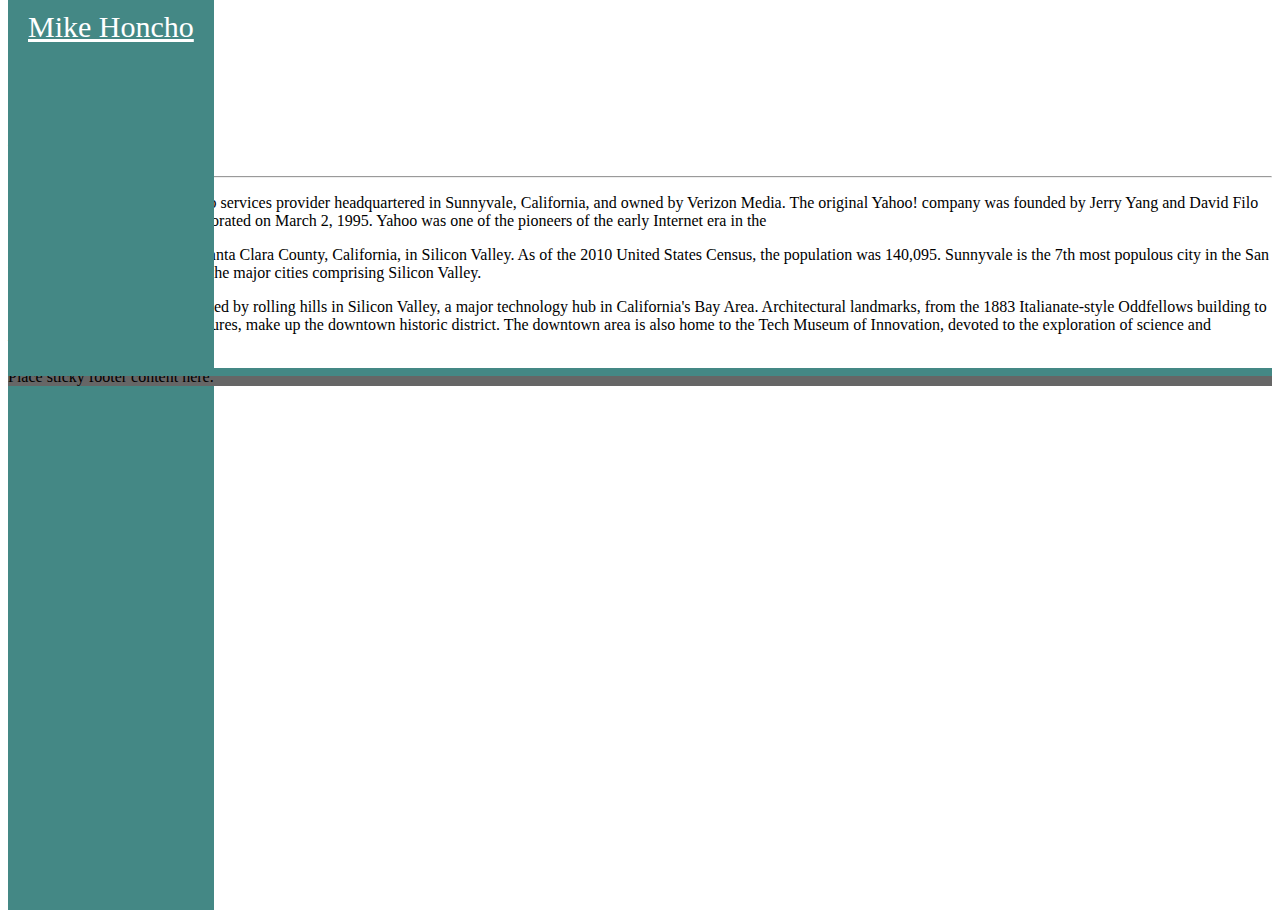
==== index.html @ 726b3a17 "updated css" ====
<!DOCTYPE html>
<html>
<head>
    <meta charset='utf-8'>
    <meta http-equiv='X-UA-Compatible' content='IE=edge'>
    <title>Page Title</title>
    <meta name='viewport' content='width=device-width, initial-scale=1'>
    <link rel='stylesheet' type='text/css' media='screen' href='index.css'>
    <script src='main.js'></script>
    <script src="https://code.jquery.com/jquery-3.3.1.slim.min.js" integrity="sha384-q8i/X+965DzO0rT7abK41JStQIAqVgRVzpbzo5smXKp4YfRvH+8abtTE1Pi6jizo" crossorigin="anonymous"></script>
    <script src="https://cdnjs.cloudflare.com/ajax/libs/popper.js/1.14.7/umd/popper.min.js" integrity="sha384-UO2eT0CpHqdSJQ6hJty5KVphtPhzWj9WO1clHTMGa3JDZwrnQq4sF86dIHNDz0W1" crossorigin="anonymous"></script>
    <script src="https://stackpath.bootstrapcdn.com/bootstrap/4.3.1/js/bootstrap.min.js" integrity="sha384-JjSmVgyd0p3pXB1rRibZUAYoIIy6OrQ6VrjIEaFf/nJGzIxFDsf4x0xIM+B07jRM" crossorigin="anonymous"></script>
</head>
<body class="d-flex flex-column h-100">  
    <nav class="navbar navbar-expand-lg navbar-light bg-light">
        <div class="container">
            <div class="row w-100">
                <a class="navbar-brand" href="#">Mike Honcho</a>
                <button class="navbar-toggler" type="button" data-toggle="collapse" data-target="#navbarSupportedContent" aria-controls="navbarSupportedContent" aria-expanded="false" aria-label="Toggle navigation">
                    <span class="navbar-toggler-icon"></span>
                </button>
                <div class="collapse navbar-collapse" id="navbarSupportedContent">
                    <ul class="navbar-nav ml-auto">
                        <li class="nav-item active">
                            <a class="nav-link" href="index.html">About</a>
                        </li>
                        <li class="nav-item ">
                            <a class="nav-link" href="portfolio.html">Portfolio</a>
                        </li>
                        <li class="nav-item">
                            <a class="nav-link" href="contact.html">Contact</a>
                        </li>
                    </ul>
                </div>
            </div>
    
        </div>
    </nav>
    <div class="container shadow-sm p-3 mb-5 mt-5 bg-white">
        <h1>About Me</h1>
        <hr class="my-4">
    
        <div class="row p-3">
    
                <p>
                    <img  class="img-thumbnail rounded float-left m-2 " style="max-height: 200px; max-width: 200px;" src="https://scontent-lax3-1.xx.fbcdn.net/v/t1.0-9/11182357_1096074207074841_6814735058508560060_n.jpg?_nc_cat=101&_nc_oc=AQmrPelQe7byu21-ttP-9j_ioHpI-r1VEc__goblYsksEGI9aja_Iz7M9DHWHhLzihA&_nc_ht=scontent-lax3-1.xx&oh=2a957e8a6945e4cb37f29bc49fb297bf&oe=5E069A2A" alt="...">
                    Yahoo! is an American web services provider headquartered in Sunnyvale, California, and owned by Verizon Media. The original Yahoo! company was founded by Jerry Yang and David Filo in January 1994 and was incorporated on March 2, 1995. Yahoo was one of the pioneers of the early Internet era in the
    
                </p>
                <p>Sunnyvale is a city located in Santa Clara County, California, in Silicon Valley. As of the 2010 United States Census, the population was 140,095. Sunnyvale is the 7th most populous city in the San Francisco Bay Area and one of the major cities comprising Silicon Valley. </p>
    
                <p>San Jose is a large city surrounded by rolling hills in Silicon Valley, a major technology hub in California's Bay Area. Architectural landmarks, from the 1883 Italianate-style Oddfellows building to Spanish Colonial Revival structures, make up the downtown historic district. The downtown area is also home to the Tech Museum of Innovation, devoted to the exploration of science and technology.</p>
        </div>
    </div>
    <footer class="footer mt-auto py-3">
        <div class="bar"></div>
        <div class="container">
            <span class="text-muted">Place sticky footer content here.</span>
        </div>
    </footer>


</body>
</html>
---- index.css ----
body{
    --teal: #448885;
    --grey: #666666;
    font-family:  "Georgia";
    background-image: url("concrete_seamless: png;");
    background-repeat: repeat;
}
.navbar{
    min-height: 75px;
}
.navbar-light .navbar-brand{
    background-color: var(--teal);
    color: white;
    height: 100%;
    min-height: 50px;
    top:0;
    font-size: 30px;
    position: absolute;
    padding-top: 10px;
    padding-left: 20px;
    padding-right: 20px;
}
.navbar-nav{
    font-family: Arial;
}
h1{
    color: var(--teal);
}
.figure{
    overflow: hidden;
    position: relative;
    height: 150px;
    width: 150px;
}
.figure-caption{
    background-color: var(--teal);
    position: absolute;
    width: 100%;
    bottom: 5%;
}

.image-caption{
    font-size: 18px;
    color: white;
    padding-top: 15px;
    padding-bottom: 15px;
}
.footer{
    background-color: var(--grey);
    position: relative;
}
.footer:before{
    content:"";
    display: block;
    position: absolute;
    width: 100%;
    top:0;
    height: 8px;
    background-color: var(--teal);
}
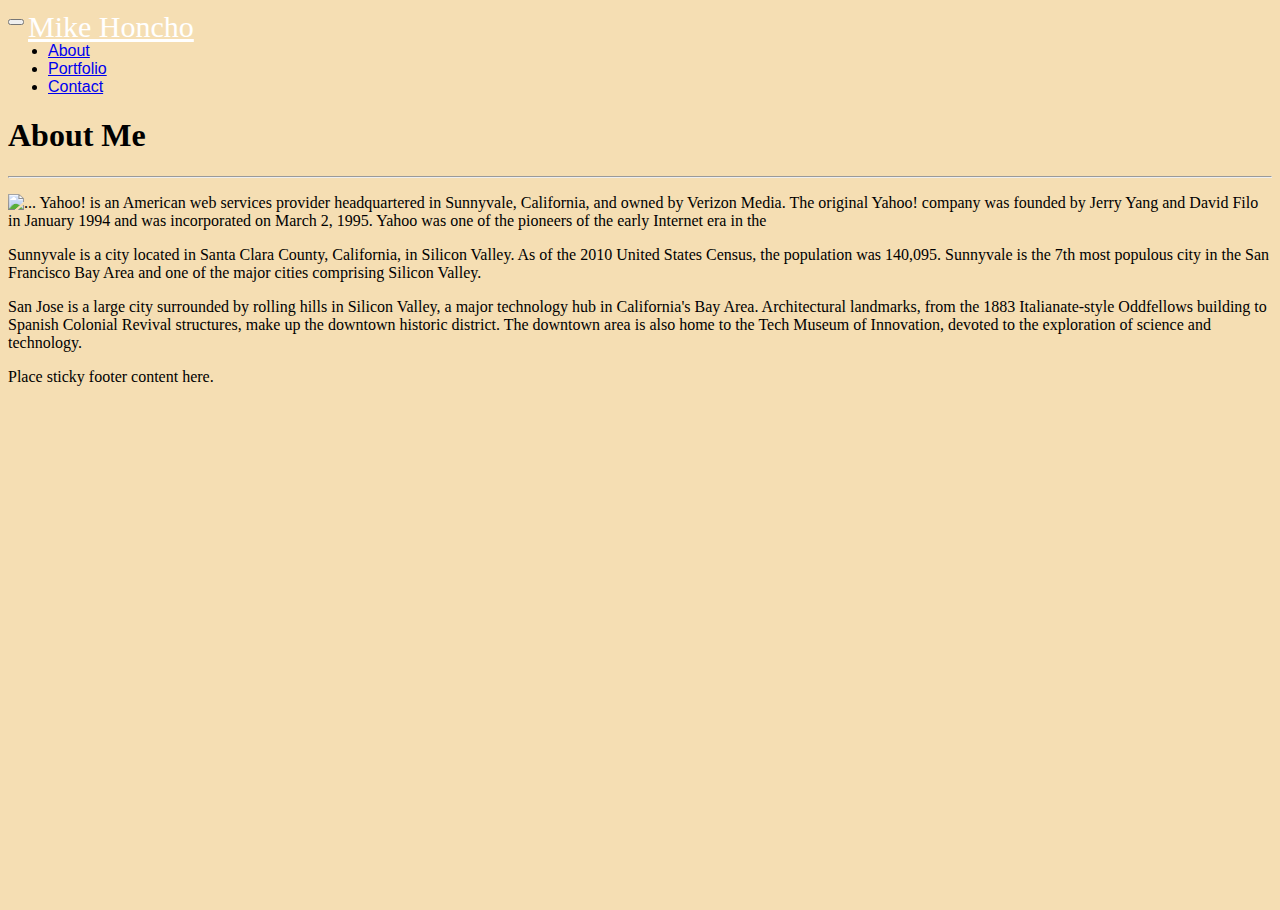
==== commit 46ed1eca: "updating homework 2" ====
--- a/index.html
+++ b/index.html
@@ -3,10 +3,9 @@
 <head>
     <meta charset='utf-8'>
     <meta http-equiv='X-UA-Compatible' content='IE=edge'>
-    <title>Page Title</title>
+    <title>Waleed McLean Dev</title>
     <meta name='viewport' content='width=device-width, initial-scale=1'>
     <link rel='stylesheet' type='text/css' media='screen' href='index.css'>
-    <script src='main.js'></script>
     <script src="https://code.jquery.com/jquery-3.3.1.slim.min.js" integrity="sha384-q8i/X+965DzO0rT7abK41JStQIAqVgRVzpbzo5smXKp4YfRvH+8abtTE1Pi6jizo" crossorigin="anonymous"></script>
     <script src="https://cdnjs.cloudflare.com/ajax/libs/popper.js/1.14.7/umd/popper.min.js" integrity="sha384-UO2eT0CpHqdSJQ6hJty5KVphtPhzWj9WO1clHTMGa3JDZwrnQq4sF86dIHNDz0W1" crossorigin="anonymous"></script>
     <script src="https://stackpath.bootstrapcdn.com/bootstrap/4.3.1/js/bootstrap.min.js" integrity="sha384-JjSmVgyd0p3pXB1rRibZUAYoIIy6OrQ6VrjIEaFf/nJGzIxFDsf4x0xIM+B07jRM" crossorigin="anonymous"></script>
@@ -43,7 +42,7 @@
         <div class="row p-3">
     
                 <p>
-                    <img  class="img-thumbnail rounded float-left m-2 " style="max-height: 200px; max-width: 200px;" src="https://scontent-lax3-1.xx.fbcdn.net/v/t1.0-9/11182357_1096074207074841_6814735058508560060_n.jpg?_nc_cat=101&_nc_oc=AQmrPelQe7byu21-ttP-9j_ioHpI-r1VEc__goblYsksEGI9aja_Iz7M9DHWHhLzihA&_nc_ht=scontent-lax3-1.xx&oh=2a957e8a6945e4cb37f29bc49fb297bf&oe=5E069A2A" alt="...">
+                    <img  class="img-thumbnail rounded float-left m-2 " style="max-height: 200px; max-width: 200px;" src="https://searchengineland.com/figz/wp-content/seloads/2015/12/google-amp-fast-speed-travel-ss-1920.jpg" alt="...">
                     Yahoo! is an American web services provider headquartered in Sunnyvale, California, and owned by Verizon Media. The original Yahoo! company was founded by Jerry Yang and David Filo in January 1994 and was incorporated on March 2, 1995. Yahoo was one of the pioneers of the early Internet era in the
     
                 </p>
--- a/index.css
+++ b/index.css
@@ -1,7 +1,6 @@
 body{
-    --teal: #448885;
-    --grey: #666666;
-    font-family:  "Georgia";
+    background-color: wheat;
+    font-family: Georgia, 'Times New Roman', Times, serif;
     background-image: url("concrete_seamless: png;");
     background-repeat: repeat;
 }
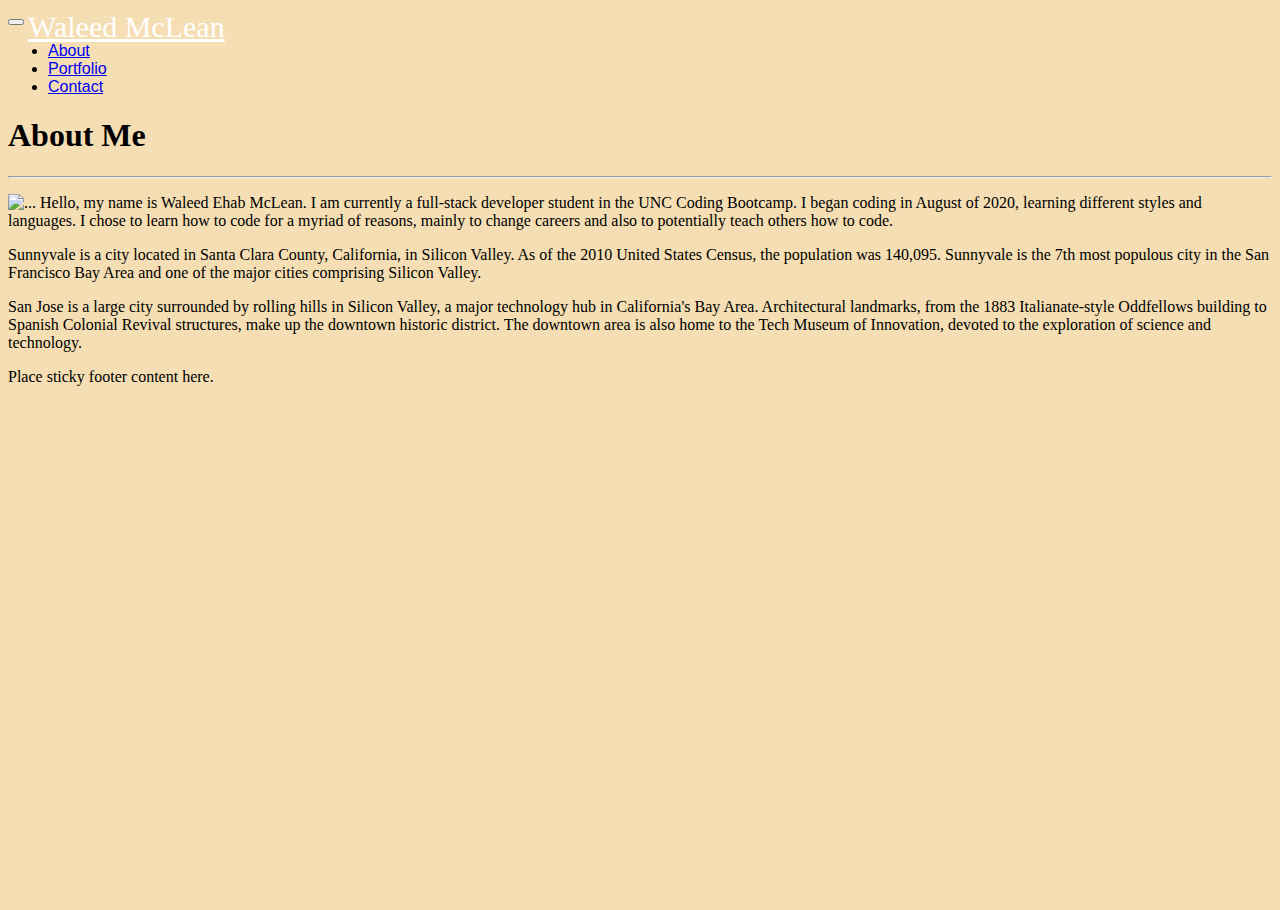
==== commit f3b7d880: "redoing homework 2" ====
--- a/index.html
+++ b/index.html
@@ -1,63 +1,100 @@
 <!DOCTYPE html>
 <html>
-<head>
-    <meta charset='utf-8'>
-    <meta http-equiv='X-UA-Compatible' content='IE=edge'>
+  <head>
+    <meta charset="utf-8" />
+    <meta http-equiv="X-UA-Compatible" content="IE=edge" />
     <title>Waleed McLean Dev</title>
-    <meta name='viewport' content='width=device-width, initial-scale=1'>
-    <link rel='stylesheet' type='text/css' media='screen' href='index.css'>
-    <script src="https://code.jquery.com/jquery-3.3.1.slim.min.js" integrity="sha384-q8i/X+965DzO0rT7abK41JStQIAqVgRVzpbzo5smXKp4YfRvH+8abtTE1Pi6jizo" crossorigin="anonymous"></script>
-    <script src="https://cdnjs.cloudflare.com/ajax/libs/popper.js/1.14.7/umd/popper.min.js" integrity="sha384-UO2eT0CpHqdSJQ6hJty5KVphtPhzWj9WO1clHTMGa3JDZwrnQq4sF86dIHNDz0W1" crossorigin="anonymous"></script>
-    <script src="https://stackpath.bootstrapcdn.com/bootstrap/4.3.1/js/bootstrap.min.js" integrity="sha384-JjSmVgyd0p3pXB1rRibZUAYoIIy6OrQ6VrjIEaFf/nJGzIxFDsf4x0xIM+B07jRM" crossorigin="anonymous"></script>
-</head>
-<body class="d-flex flex-column h-100">  
+    <meta name="viewport" content="width=device-width, initial-scale=1" />
+    <link rel="stylesheet" type="text/css" media="screen" href="index.css" />
+    <script
+      src="https://code.jquery.com/jquery-3.3.1.slim.min.js"
+      integrity="sha384-q8i/X+965DzO0rT7abK41JStQIAqVgRVzpbzo5smXKp4YfRvH+8abtTE1Pi6jizo"
+      crossorigin="anonymous"
+    ></script>
+    <script
+      src="https://cdnjs.cloudflare.com/ajax/libs/popper.js/1.14.7/umd/popper.min.js"
+      integrity="sha384-UO2eT0CpHqdSJQ6hJty5KVphtPhzWj9WO1clHTMGa3JDZwrnQq4sF86dIHNDz0W1"
+      crossorigin="anonymous"
+    ></script>
+    <script
+      src="https://stackpath.bootstrapcdn.com/bootstrap/4.3.1/js/bootstrap.min.js"
+      integrity="sha384-JjSmVgyd0p3pXB1rRibZUAYoIIy6OrQ6VrjIEaFf/nJGzIxFDsf4x0xIM+B07jRM"
+      crossorigin="anonymous"
+    ></script>
+  </head>
+  <body class="d-flex flex-column h-100">
     <nav class="navbar navbar-expand-lg navbar-light bg-light">
-        <div class="container">
-            <div class="row w-100">
-                <a class="navbar-brand" href="#">Mike Honcho</a>
-                <button class="navbar-toggler" type="button" data-toggle="collapse" data-target="#navbarSupportedContent" aria-controls="navbarSupportedContent" aria-expanded="false" aria-label="Toggle navigation">
-                    <span class="navbar-toggler-icon"></span>
-                </button>
-                <div class="collapse navbar-collapse" id="navbarSupportedContent">
-                    <ul class="navbar-nav ml-auto">
-                        <li class="nav-item active">
-                            <a class="nav-link" href="index.html">About</a>
-                        </li>
-                        <li class="nav-item ">
-                            <a class="nav-link" href="portfolio.html">Portfolio</a>
-                        </li>
-                        <li class="nav-item">
-                            <a class="nav-link" href="contact.html">Contact</a>
-                        </li>
-                    </ul>
-                </div>
-            </div>
-    
+      <div class="container">
+        <div class="row w-100">
+          <a class="navbar-brand" href="#">Waleed McLean</a>
+          <button
+            class="navbar-toggler"
+            type="button"
+            data-toggle="collapse"
+            data-target="#navbarSupportedContent"
+            aria-controls="navbarSupportedContent"
+            aria-expanded="false"
+            aria-label="Toggle navigation"
+          >
+            <span class="navbar-toggler-icon"></span>
+          </button>
+          <div class="collapse navbar-collapse" id="navbarSupportedContent">
+            <ul class="navbar-nav ml-auto">
+              <li class="nav-item active">
+                <a class="nav-link" href="index.html">About</a>
+              </li>
+              <li class="nav-item">
+                <a class="nav-link" href="portfolio.html">Portfolio</a>
+              </li>
+              <li class="nav-item">
+                <a class="nav-link" href="contact.html">Contact</a>
+              </li>
+            </ul>
+          </div>
         </div>
+      </div>
     </nav>
     <div class="container shadow-sm p-3 mb-5 mt-5 bg-white">
-        <h1>About Me</h1>
-        <hr class="my-4">
-    
-        <div class="row p-3">
-    
-                <p>
-                    <img  class="img-thumbnail rounded float-left m-2 " style="max-height: 200px; max-width: 200px;" src="https://searchengineland.com/figz/wp-content/seloads/2015/12/google-amp-fast-speed-travel-ss-1920.jpg" alt="...">
-                    Yahoo! is an American web services provider headquartered in Sunnyvale, California, and owned by Verizon Media. The original Yahoo! company was founded by Jerry Yang and David Filo in January 1994 and was incorporated on March 2, 1995. Yahoo was one of the pioneers of the early Internet era in the
-    
-                </p>
-                <p>Sunnyvale is a city located in Santa Clara County, California, in Silicon Valley. As of the 2010 United States Census, the population was 140,095. Sunnyvale is the 7th most populous city in the San Francisco Bay Area and one of the major cities comprising Silicon Valley. </p>
-    
-                <p>San Jose is a large city surrounded by rolling hills in Silicon Valley, a major technology hub in California's Bay Area. Architectural landmarks, from the 1883 Italianate-style Oddfellows building to Spanish Colonial Revival structures, make up the downtown historic district. The downtown area is also home to the Tech Museum of Innovation, devoted to the exploration of science and technology.</p>
-        </div>
+      <h1>About Me</h1>
+      <hr class="my-4" />
+
+      <div class="row p-3">
+        <p>
+          <img
+            class="img-thumbnail rounded float-left m-2"
+            style="max-height: 200px; max-width: 200px"
+            src="https://searchengineland.com/figz/wp-content/seloads/2015/12/google-amp-fast-speed-travel-ss-1920.jpg"
+            alt="..."
+          />
+          Hello, my name is Waleed Ehab McLean. I am currently a full-stack
+          developer student in the UNC Coding Bootcamp. I began coding in August
+          of 2020, learning different styles and languages. I chose to learn how
+          to code for a myriad of reasons, mainly to change careers and also to
+          potentially teach others how to code.
+        </p>
+        <p>
+          Sunnyvale is a city located in Santa Clara County, California, in
+          Silicon Valley. As of the 2010 United States Census, the population
+          was 140,095. Sunnyvale is the 7th most populous city in the San
+          Francisco Bay Area and one of the major cities comprising Silicon
+          Valley.
+        </p>
+
+        <p>
+          San Jose is a large city surrounded by rolling hills in Silicon
+          Valley, a major technology hub in California's Bay Area. Architectural
+          landmarks, from the 1883 Italianate-style Oddfellows building to
+          Spanish Colonial Revival structures, make up the downtown historic
+          district. The downtown area is also home to the Tech Museum of
+          Innovation, devoted to the exploration of science and technology.
+        </p>
+      </div>
     </div>
     <footer class="footer mt-auto py-3">
-        <div class="bar"></div>
-        <div class="container">
-            <span class="text-muted">Place sticky footer content here.</span>
-        </div>
+      <div class="bar"></div>
+      <div class="container">
+        <span class="text-muted">Place sticky footer content here.</span>
+      </div>
     </footer>
-
-
-</body>
-</html>+  </body>
+</html>
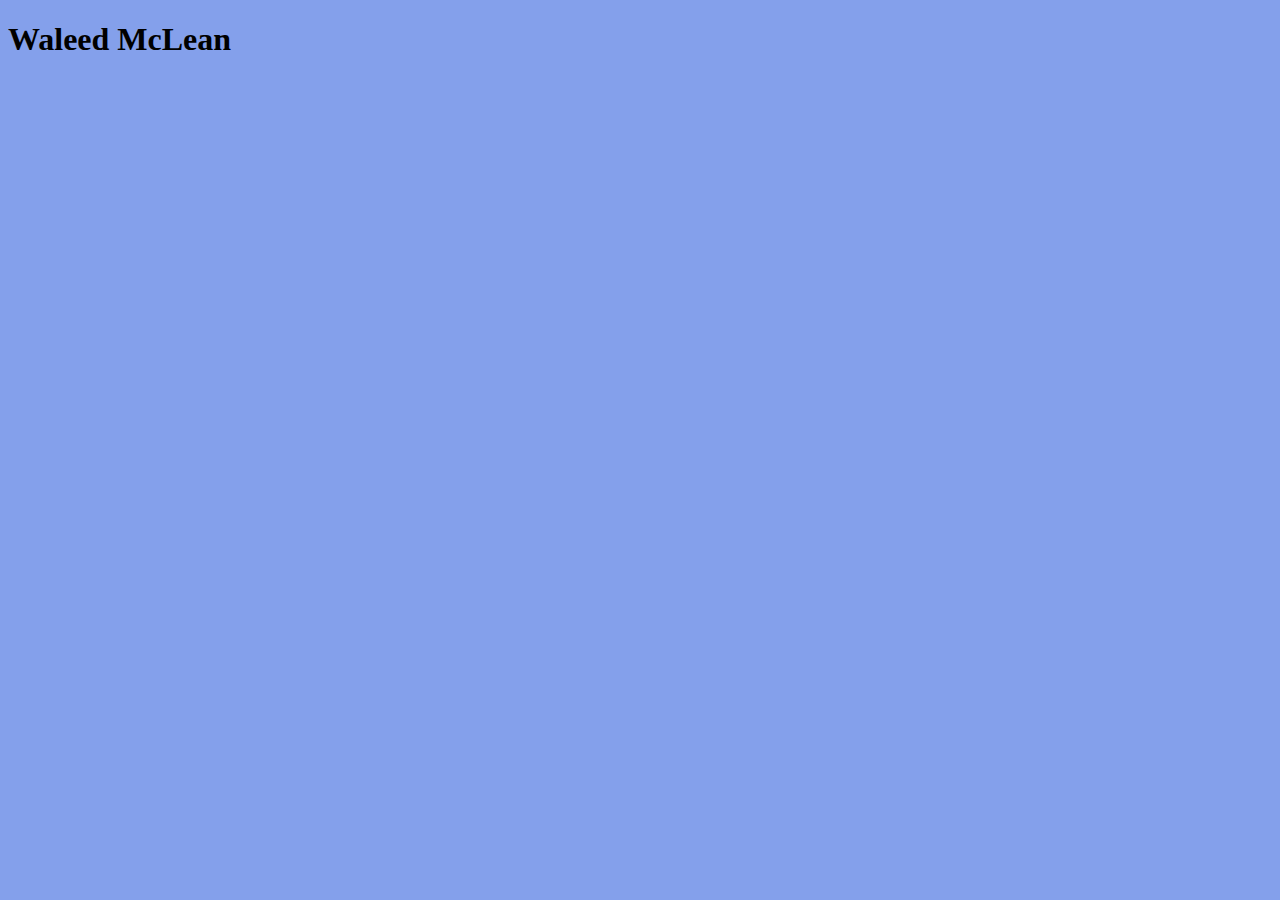
==== commit 173cdd27: "redoing html and css" ====
--- a/index.html
+++ b/index.html
@@ -1,100 +1,38 @@
 <!DOCTYPE html>
-<html>
+<html lang="en">
   <head>
+    <!-- Required meta tags -->
     <meta charset="utf-8" />
-    <meta http-equiv="X-UA-Compatible" content="IE=edge" />
+    <meta name="viewport" content="width=device-width, initial-scale=1" />
+
+    <!-- Bootstrap CSS -->
+    <link
+      href="https://cdn.jsdelivr.net/npm/bootstrap@5.0.0-beta1/dist/css/bootstrap.min.css"
+      rel="stylesheet"
+      integrity="sha384-giJF6kkoqNQ00vy+HMDP7azOuL0xtbfIcaT9wjKHr8RbDVddVHyTfAAsrekwKmP1"
+      crossorigin="anonymous"
+    />
+    <link rel='stylesheet' type='text/css' media='screen' href='index.css'>
+
+
     <title>Waleed McLean Dev</title>
-    <meta name="viewport" content="width=device-width, initial-scale=1" />
-    <link rel="stylesheet" type="text/css" media="screen" href="index.css" />
+  </head>
+  <body>
+    <h1>Waleed McLean</h1>
+
+    <!-- Optional JavaScript; choose one of the two! -->
+
+    <!-- Option 1: Bootstrap Bundle with Popper -->
     <script
-      src="https://code.jquery.com/jquery-3.3.1.slim.min.js"
-      integrity="sha384-q8i/X+965DzO0rT7abK41JStQIAqVgRVzpbzo5smXKp4YfRvH+8abtTE1Pi6jizo"
+      src="https://cdn.jsdelivr.net/npm/bootstrap@5.0.0-beta1/dist/js/bootstrap.bundle.min.js"
+      integrity="sha384-ygbV9kiqUc6oa4msXn9868pTtWMgiQaeYH7/t7LECLbyPA2x65Kgf80OJFdroafW"
       crossorigin="anonymous"
     ></script>
-    <script
-      src="https://cdnjs.cloudflare.com/ajax/libs/popper.js/1.14.7/umd/popper.min.js"
-      integrity="sha384-UO2eT0CpHqdSJQ6hJty5KVphtPhzWj9WO1clHTMGa3JDZwrnQq4sF86dIHNDz0W1"
-      crossorigin="anonymous"
-    ></script>
-    <script
-      src="https://stackpath.bootstrapcdn.com/bootstrap/4.3.1/js/bootstrap.min.js"
-      integrity="sha384-JjSmVgyd0p3pXB1rRibZUAYoIIy6OrQ6VrjIEaFf/nJGzIxFDsf4x0xIM+B07jRM"
-      crossorigin="anonymous"
-    ></script>
-  </head>
-  <body class="d-flex flex-column h-100">
-    <nav class="navbar navbar-expand-lg navbar-light bg-light">
-      <div class="container">
-        <div class="row w-100">
-          <a class="navbar-brand" href="#">Waleed McLean</a>
-          <button
-            class="navbar-toggler"
-            type="button"
-            data-toggle="collapse"
-            data-target="#navbarSupportedContent"
-            aria-controls="navbarSupportedContent"
-            aria-expanded="false"
-            aria-label="Toggle navigation"
-          >
-            <span class="navbar-toggler-icon"></span>
-          </button>
-          <div class="collapse navbar-collapse" id="navbarSupportedContent">
-            <ul class="navbar-nav ml-auto">
-              <li class="nav-item active">
-                <a class="nav-link" href="index.html">About</a>
-              </li>
-              <li class="nav-item">
-                <a class="nav-link" href="portfolio.html">Portfolio</a>
-              </li>
-              <li class="nav-item">
-                <a class="nav-link" href="contact.html">Contact</a>
-              </li>
-            </ul>
-          </div>
-        </div>
-      </div>
-    </nav>
-    <div class="container shadow-sm p-3 mb-5 mt-5 bg-white">
-      <h1>About Me</h1>
-      <hr class="my-4" />
 
-      <div class="row p-3">
-        <p>
-          <img
-            class="img-thumbnail rounded float-left m-2"
-            style="max-height: 200px; max-width: 200px"
-            src="https://searchengineland.com/figz/wp-content/seloads/2015/12/google-amp-fast-speed-travel-ss-1920.jpg"
-            alt="..."
-          />
-          Hello, my name is Waleed Ehab McLean. I am currently a full-stack
-          developer student in the UNC Coding Bootcamp. I began coding in August
-          of 2020, learning different styles and languages. I chose to learn how
-          to code for a myriad of reasons, mainly to change careers and also to
-          potentially teach others how to code.
-        </p>
-        <p>
-          Sunnyvale is a city located in Santa Clara County, California, in
-          Silicon Valley. As of the 2010 United States Census, the population
-          was 140,095. Sunnyvale is the 7th most populous city in the San
-          Francisco Bay Area and one of the major cities comprising Silicon
-          Valley.
-        </p>
-
-        <p>
-          San Jose is a large city surrounded by rolling hills in Silicon
-          Valley, a major technology hub in California's Bay Area. Architectural
-          landmarks, from the 1883 Italianate-style Oddfellows building to
-          Spanish Colonial Revival structures, make up the downtown historic
-          district. The downtown area is also home to the Tech Museum of
-          Innovation, devoted to the exploration of science and technology.
-        </p>
-      </div>
-    </div>
-    <footer class="footer mt-auto py-3">
-      <div class="bar"></div>
-      <div class="container">
-        <span class="text-muted">Place sticky footer content here.</span>
-      </div>
-    </footer>
+    <!-- Option 2: Separate Popper and Bootstrap JS -->
+    <!--
+    <script src="https://cdn.jsdelivr.net/npm/@popperjs/core@2.5.4/dist/umd/popper.min.js" integrity="sha384-q2kxQ16AaE6UbzuKqyBE9/u/KzioAlnx2maXQHiDX9d4/zp8Ok3f+M7DPm+Ib6IU" crossorigin="anonymous"></script>
+    <script src="https://cdn.jsdelivr.net/npm/bootstrap@5.0.0-beta1/dist/js/bootstrap.min.js" integrity="sha384-pQQkAEnwaBkjpqZ8RU1fF1AKtTcHJwFl3pblpTlHXybJjHpMYo79HY3hIi4NKxyj" crossorigin="anonymous"></script>
+    -->
   </body>
 </html>
--- a/index.css
+++ b/index.css
@@ -1,59 +1,6 @@
 body{
-    background-color: wheat;
+    background-color: rgb(132, 160, 235);
     font-family: Georgia, 'Times New Roman', Times, serif;
     background-image: url("concrete_seamless: png;");
     background-repeat: repeat;
 }
-.navbar{
-    min-height: 75px;
-}
-.navbar-light .navbar-brand{
-    background-color: var(--teal);
-    color: white;
-    height: 100%;
-    min-height: 50px;
-    top:0;
-    font-size: 30px;
-    position: absolute;
-    padding-top: 10px;
-    padding-left: 20px;
-    padding-right: 20px;
-}
-.navbar-nav{
-    font-family: Arial;
-}
-h1{
-    color: var(--teal);
-}
-.figure{
-    overflow: hidden;
-    position: relative;
-    height: 150px;
-    width: 150px;
-}
-.figure-caption{
-    background-color: var(--teal);
-    position: absolute;
-    width: 100%;
-    bottom: 5%;
-}
-
-.image-caption{
-    font-size: 18px;
-    color: white;
-    padding-top: 15px;
-    padding-bottom: 15px;
-}
-.footer{
-    background-color: var(--grey);
-    position: relative;
-}
-.footer:before{
-    content:"";
-    display: block;
-    position: absolute;
-    width: 100%;
-    top:0;
-    height: 8px;
-    background-color: var(--teal);
-}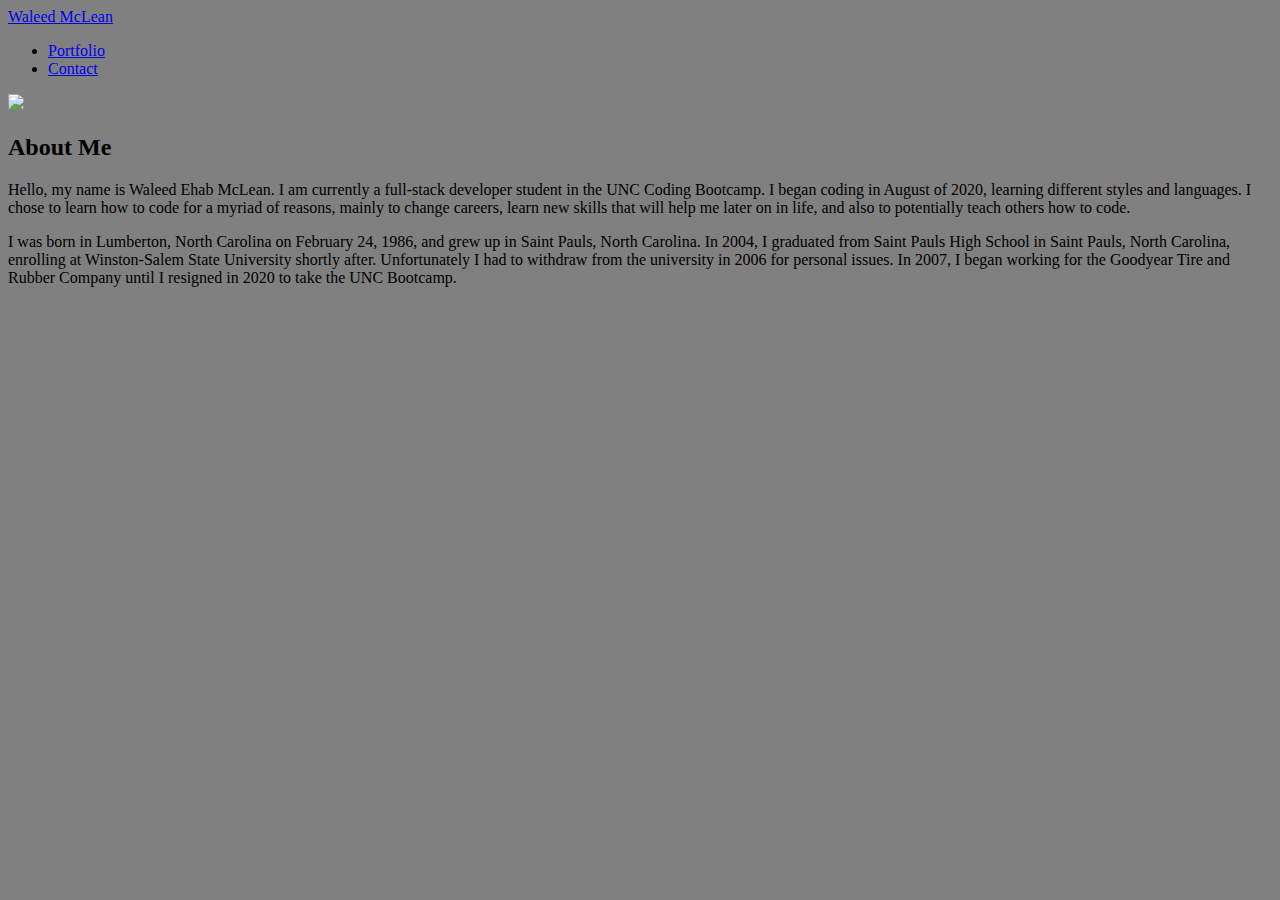
==== commit 934f07fe: "updated html paragraphs and divs" ====
--- a/index.html
+++ b/index.html
@@ -1,38 +1,68 @@
 <!DOCTYPE html>
 <html lang="en">
   <head>
-    <!-- Required meta tags -->
     <meta charset="utf-8" />
     <meta name="viewport" content="width=device-width, initial-scale=1" />
 
-    <!-- Bootstrap CSS -->
     <link
       href="https://cdn.jsdelivr.net/npm/bootstrap@5.0.0-beta1/dist/css/bootstrap.min.css"
       rel="stylesheet"
       integrity="sha384-giJF6kkoqNQ00vy+HMDP7azOuL0xtbfIcaT9wjKHr8RbDVddVHyTfAAsrekwKmP1"
       crossorigin="anonymous"
     />
-    <link rel='stylesheet' type='text/css' media='screen' href='index.css'>
-
+    <link rel="stylesheet" type="text/css" media="screen" href="index.css" />
 
     <title>Waleed McLean Dev</title>
   </head>
   <body>
-    <h1>Waleed McLean</h1>
+    <nav class="navbar navbar-expand-lg navbar-dark bg-dark">
+      <a class="navbar-brand" href="#">Waleed McLean</a>
 
-    <!-- Optional JavaScript; choose one of the two! -->
+      <div class="collapse navbar-collapse" id="navbarSupportedContent">
+        <ul class="navbar-nav mr-auto">
+          <li class="nav-item active">
+            <a class="nav-link" href="portfolio.html"
+              >Portfolio <span class="sr-only"></span
+            ></a>
+          </li>
+          <li class="nav-item">
+            <a class="nav-link" href="contact.html">Contact</a>
+          </li>
+        </ul>
+      </div>
+    </nav>
+    <div class="card">
+      <div class="col-lg-3">
+        <img class="img img-thumbnail" src="http://placehold.it/200x200" />
+      </div>
+      <div class="col-lg-9">
+        <h2>About Me</h2>
+        <p>
+          Hello, my name is Waleed Ehab McLean. I am currently a full-stack
+          developer student in the UNC Coding Bootcamp. I began coding in August
+          of 2020, learning different styles and languages. I chose to learn how
+          to code for a myriad of reasons, mainly to change careers, learn new
+          skills that will help me later on in life, and also to potentially
+          teach others how to code.
+        </p>
+        <p>
+          I was born in Lumberton, North Carolina on February 24, 1986, and grew
+          up in Saint Pauls, North Carolina. In 2004, I graduated from Saint
+          Pauls High School in Saint Pauls, North Carolina, enrolling at
+          Winston-Salem State University shortly after. Unfortunately I had to
+          withdraw from the university in 2006 for personal issues. In 2007, I
+          began working for the Goodyear Tire and Rubber Company until I
+          resigned in 2020 to take the UNC Bootcamp.
+        </p>
 
-    <!-- Option 1: Bootstrap Bundle with Popper -->
+      </div>
+    </div>
+
+
     <script
       src="https://cdn.jsdelivr.net/npm/bootstrap@5.0.0-beta1/dist/js/bootstrap.bundle.min.js"
       integrity="sha384-ygbV9kiqUc6oa4msXn9868pTtWMgiQaeYH7/t7LECLbyPA2x65Kgf80OJFdroafW"
       crossorigin="anonymous"
     ></script>
-
-    <!-- Option 2: Separate Popper and Bootstrap JS -->
-    <!--
-    <script src="https://cdn.jsdelivr.net/npm/@popperjs/core@2.5.4/dist/umd/popper.min.js" integrity="sha384-q2kxQ16AaE6UbzuKqyBE9/u/KzioAlnx2maXQHiDX9d4/zp8Ok3f+M7DPm+Ib6IU" crossorigin="anonymous"></script>
-    <script src="https://cdn.jsdelivr.net/npm/bootstrap@5.0.0-beta1/dist/js/bootstrap.min.js" integrity="sha384-pQQkAEnwaBkjpqZ8RU1fF1AKtTcHJwFl3pblpTlHXybJjHpMYo79HY3hIi4NKxyj" crossorigin="anonymous"></script>
-    -->
   </body>
 </html>
--- a/index.css
+++ b/index.css
@@ -1,6 +1,4 @@
 body{
-    background-color: rgb(132, 160, 235);
+    background-color: gray;
     font-family: Georgia, 'Times New Roman', Times, serif;
-    background-image: url("concrete_seamless: png;");
-    background-repeat: repeat;
 }
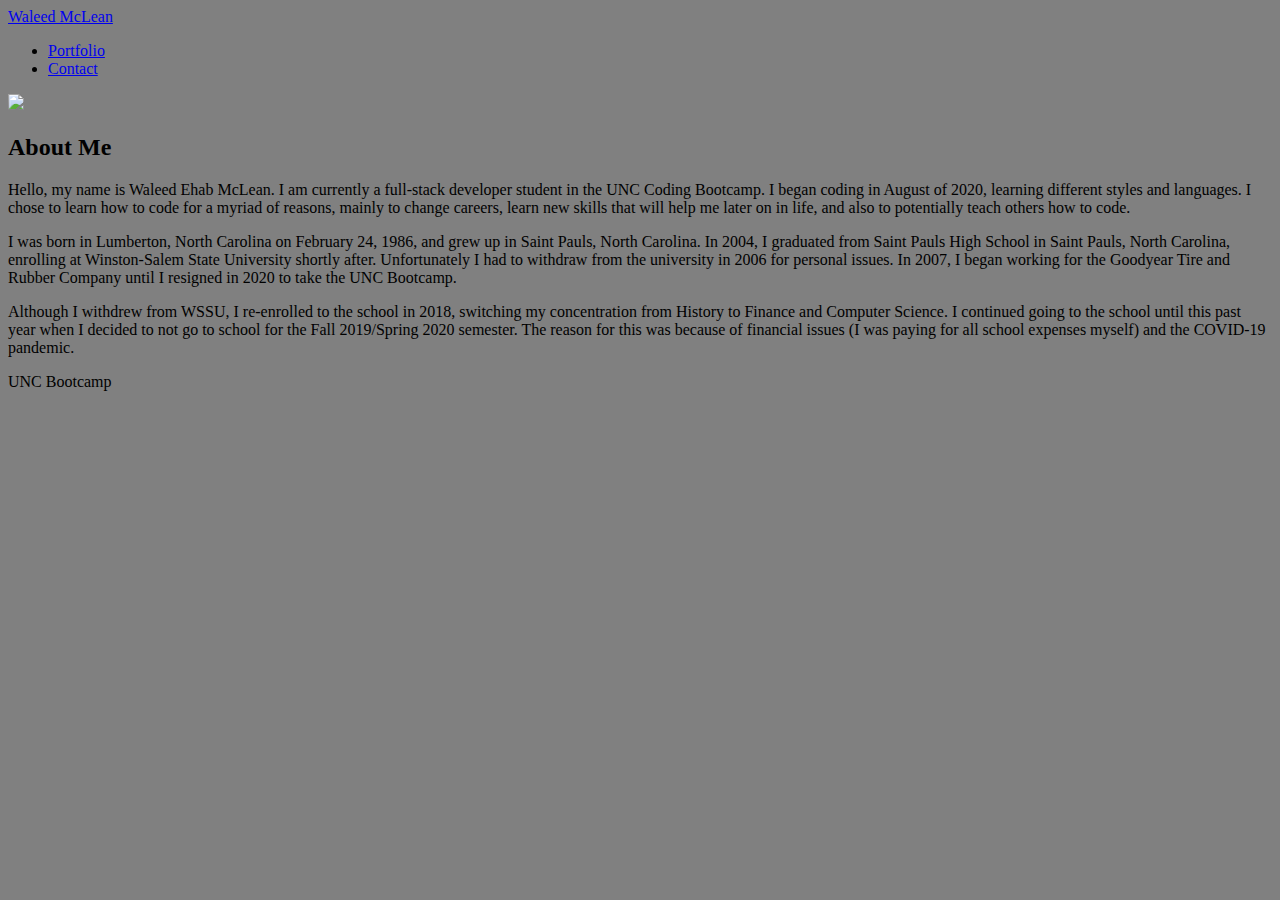
==== commit 6471b018: "edited contact.html added form" ====
--- a/index.html
+++ b/index.html
@@ -31,33 +31,49 @@
         </ul>
       </div>
     </nav>
-    <div class="card">
+    <div class="container">
       <div class="col-lg-3">
         <img class="img img-thumbnail" src="http://placehold.it/200x200" />
       </div>
-      <div class="col-lg-9">
-        <h2>About Me</h2>
-        <p>
-          Hello, my name is Waleed Ehab McLean. I am currently a full-stack
-          developer student in the UNC Coding Bootcamp. I began coding in August
-          of 2020, learning different styles and languages. I chose to learn how
-          to code for a myriad of reasons, mainly to change careers, learn new
-          skills that will help me later on in life, and also to potentially
-          teach others how to code.
-        </p>
-        <p>
-          I was born in Lumberton, North Carolina on February 24, 1986, and grew
-          up in Saint Pauls, North Carolina. In 2004, I graduated from Saint
-          Pauls High School in Saint Pauls, North Carolina, enrolling at
-          Winston-Salem State University shortly after. Unfortunately I had to
-          withdraw from the university in 2006 for personal issues. In 2007, I
-          began working for the Goodyear Tire and Rubber Company until I
-          resigned in 2020 to take the UNC Bootcamp.
-        </p>
 
+      <h2>About Me</h2>
+      <div class="card">
+        <div class="row">
+          <div class="col-md-4">
+          <p>
+            Hello, my name is Waleed Ehab McLean. I am currently a full-stack
+            developer student in the UNC Coding Bootcamp. I began coding in
+            August of 2020, learning different styles and languages. I chose to
+            learn how to code for a myriad of reasons, mainly to change careers,
+            learn new skills that will help me later on in life, and also to
+            potentially teach others how to code.
+          </p></div>
+          <div class="col-md-4">
+          <p>
+            I was born in Lumberton, North Carolina on February 24, 1986, and
+            grew up in Saint Pauls, North Carolina. In 2004, I graduated from
+            Saint Pauls High School in Saint Pauls, North Carolina, enrolling at
+            Winston-Salem State University shortly after. Unfortunately I had to
+            withdraw from the university in 2006 for personal issues. In 2007, I
+            began working for the Goodyear Tire and Rubber Company until I
+            resigned in 2020 to take the UNC Bootcamp.
+          </p></div>
+          <div class="col-md-4">
+
+          <p>
+            Although I withdrew from WSSU, I re-enrolled to the school in 2018,
+            switching my concentration from History to Finance and Computer
+            Science. I continued going to the school until this past year when I
+            decided to not go to school for the Fall 2019/Spring 2020 semester.
+            The reason for this was because of financial issues (I was paying
+            for all school expenses myself) and the COVID-19 pandemic.
+          </p></div></div>
+        </div>
       </div>
     </div>
-
+    <footer>
+      <div class="card">UNC Bootcamp</div>
+    </footer>
 
     <script
       src="https://cdn.jsdelivr.net/npm/bootstrap@5.0.0-beta1/dist/js/bootstrap.bundle.min.js"
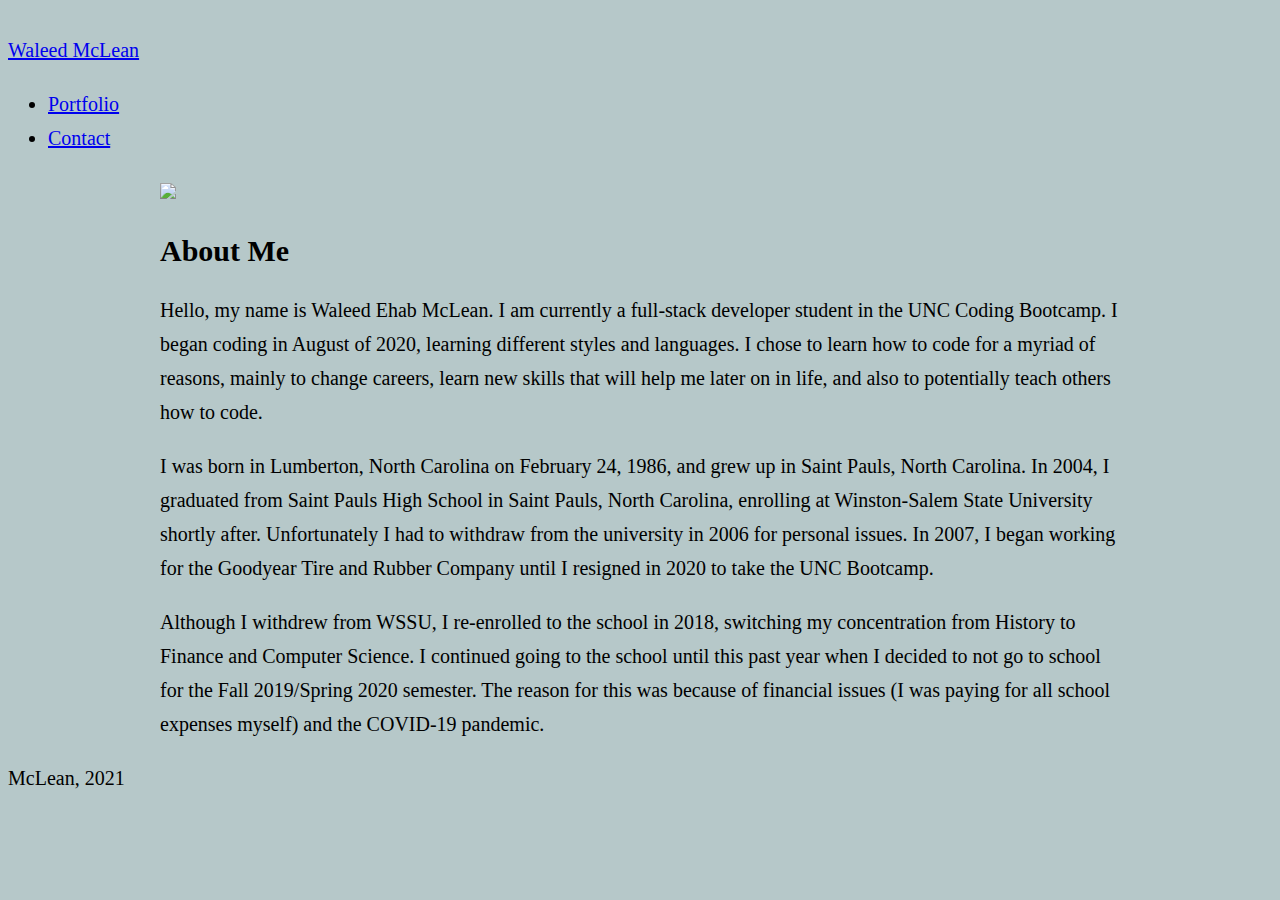
==== commit 53bc0184: "added photo to home page" ====
--- a/index.html
+++ b/index.html
@@ -12,7 +12,7 @@
     />
     <link rel="stylesheet" type="text/css" media="screen" href="index.css" />
 
-    <title>Waleed McLean Dev</title>
+    <title>Waleed McLean, Dev</title>
   </head>
   <body>
     <nav class="navbar navbar-expand-lg navbar-dark bg-dark">
@@ -33,13 +33,13 @@
     </nav>
     <div class="container">
       <div class="col-lg-3">
-        <img class="img img-thumbnail" src="http://placehold.it/200x200" />
+        <img class="img img-thumbnail" src="C:\Users\mr247\OneDrive\Documents\unc-ral-fsf-pt-08-2020-u-c-master (3)\unc-ral-fsf-pt-08-2020-u-c\02-CSS-Bootstrap\02-Homework\Assets\Images\401709_692838006619_504011984_n.jpg" />
       </div>
 
       <h2>About Me</h2>
       <div class="card">
         <div class="row">
-          <div class="col-md-4">
+          <div class="col-lg-4">
           <p>
             Hello, my name is Waleed Ehab McLean. I am currently a full-stack
             developer student in the UNC Coding Bootcamp. I began coding in
@@ -48,7 +48,7 @@
             learn new skills that will help me later on in life, and also to
             potentially teach others how to code.
           </p></div>
-          <div class="col-md-4">
+          <div class="col-lg-4">
           <p>
             I was born in Lumberton, North Carolina on February 24, 1986, and
             grew up in Saint Pauls, North Carolina. In 2004, I graduated from
@@ -58,7 +58,7 @@
             began working for the Goodyear Tire and Rubber Company until I
             resigned in 2020 to take the UNC Bootcamp.
           </p></div>
-          <div class="col-md-4">
+          <div class="col-lg-4">
 
           <p>
             Although I withdrew from WSSU, I re-enrolled to the school in 2018,
@@ -72,7 +72,7 @@
       </div>
     </div>
     <footer>
-      <div class="card">UNC Bootcamp</div>
+      <div class="card">McLean, 2021</div>
     </footer>
 
     <script
--- a/index.css
+++ b/index.css
@@ -1,4 +1,23 @@
 body{
-    background-color: gray;
-    font-family: Georgia, 'Times New Roman', Times, serif;
+    background-color: rgb(182, 200, 201);
+    font-family: 'Times New Roman', Times, serif;
+    font-size: 20px;
+    line-height: 34px;
 }
+.h2{
+  font-family: 'Times New Roman', Times, serif;
+  font-size: 40px;
+}
+.container{
+    width: 100%;
+  max-width: 960px;
+  margin: 0 auto;
+  clear: both;
+}
+.p{
+    margin-bottom: 20px;
+}
+nav{
+    float: left;
+  margin-top: 25px;
+}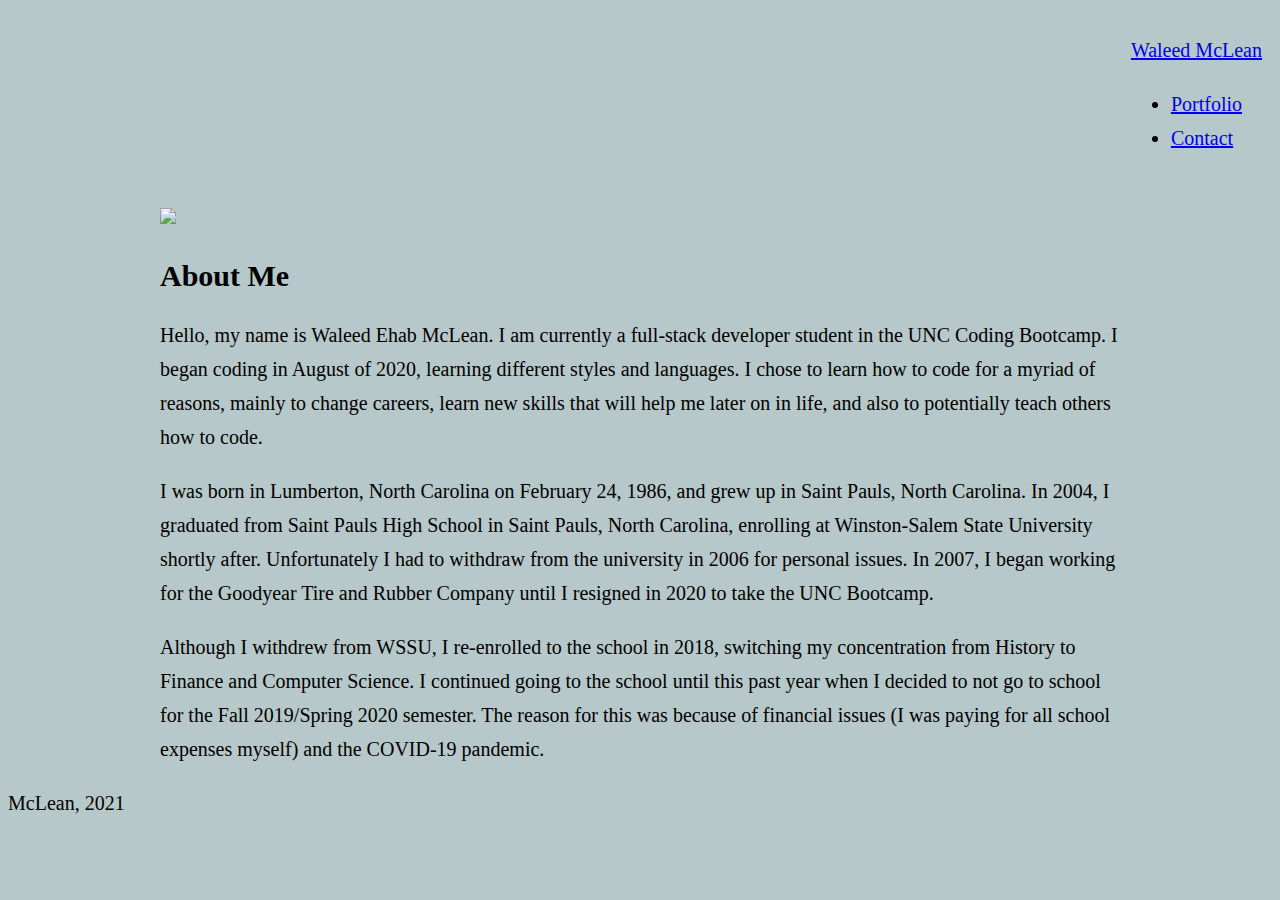
==== commit 9941f42f: "added photo to all pages, edited info box" ====
--- a/index.html
+++ b/index.html
@@ -12,7 +12,7 @@
     />
     <link rel="stylesheet" type="text/css" media="screen" href="index.css" />
 
-    <title>Waleed McLean, Dev</title>
+    <title>Waleed McLean, Home</title>
   </head>
   <body>
     <nav class="navbar navbar-expand-lg navbar-dark bg-dark">
--- a/index.css
+++ b/index.css
@@ -3,10 +3,6 @@
     font-family: 'Times New Roman', Times, serif;
     font-size: 20px;
     line-height: 34px;
-}
-.h2{
-  font-family: 'Times New Roman', Times, serif;
-  font-size: 40px;
 }
 .container{
     width: 100%;
@@ -18,6 +14,10 @@
     margin-bottom: 20px;
 }
 nav{
-    float: left;
+    float: right;
   margin-top: 25px;
+  margin-bottom: 25px;
+  margin-left: 10px;
+  margin-right: 10px;
+
 }